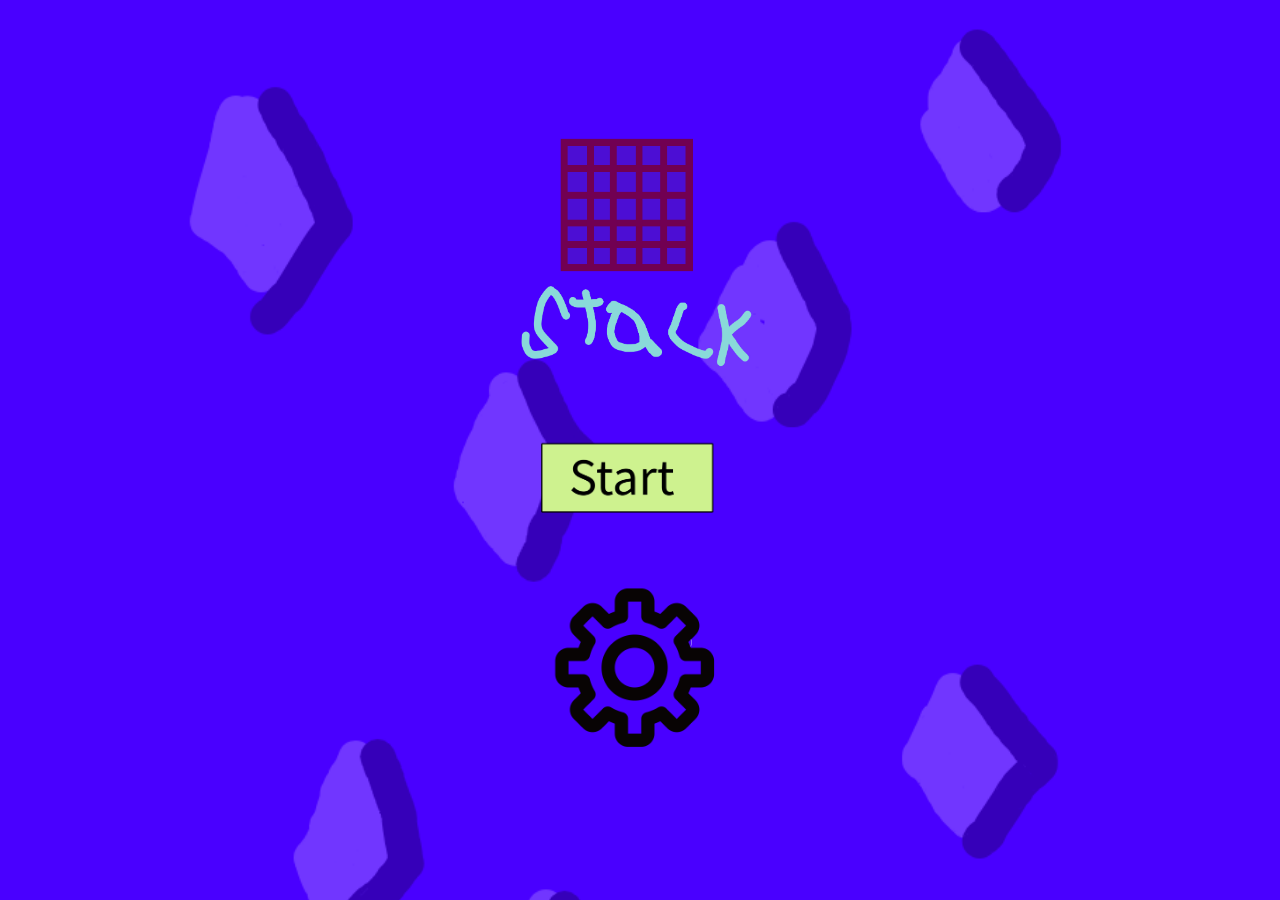
==== index.html @ 3ca87b92 "Add files via upload" ====
<!DOCTYPE html>
<html>

<head>
    <title>Crystal Stack</title>
    <link rel="stylesheet" href="style.css">
</head>

<body>
    
<script async src="https://pagead2.googlesyndication.com/pagead/js/adsbygoogle.js?client=ca-pub-6511687119924989"
     crossorigin="anonymous"></script>

<!-- HOME -->

<div id="homeScreen">

    <img src="logo.png" class="logo">


    <img src="start.png" 
    class="menuButton"
    onclick="startGame()">


    <img src="settings.png"
    class="menuButton"
    onclick="openSettings()">

</div>



<!-- SETTINGS -->

<div id="settingsScreen" class="hidden">

    <div class="credits">

        <h2>Credits</h2>

        Founder: Andrew S<br>
        Co-Founder: Jackson S<br><br>

        -----------------------------<br><br>

        Artist: Jackson S<br>
        Lead Developer: Jackson S
        Settings logo: pngtree.com

    </div>

<button onclick="openTerms()">
Terms of Service
</button>
    
<button onclick="openPrivacy()">
    Privacy Policy
</button>

    <button onclick="toggleSound()">
    Toggle Sound
</button>
    
    <button onclick="goHome()">
        Back
    </button>


</div>




<!-- GAME -->
<div id="gameScreen" class="hidden">

 
    <h2>
        Score:
        <span id="score">0</span>
    </h2>

    <div id="board"></div>

    <div id="pieces"></div>


    <div id="gameOverScreen" class="hidden">

        <div class="gameOverBox">

            <h1>Game Over</h1>

            <p>
                Score:
                <span id="finalScore">0</span>
            </p>

            <button onclick="restartGame()">
                Restart
            </button>

            <button onclick="goHome()">
                Home
            </button>

        </div>

    </div>

</div>
    
<script src="script.js"></script>

</body>

</html>
---- style.css ----
*{

box-sizing:border-box;
font-family:Arial;

}


body{

margin:0;
overflow:hidden;
background:black;

}



/* HOME */

#homeScreen{

height:100vh;
width:100vw;

background:url("backgroundhome.png");

background-size:cover;

display:flex;

flex-direction:column;

align-items:center;

justify-content:center;

}


.logo{

width:280px;

max-width:80%;

margin-bottom:30px;

}


.menuButton{

width:220px;

margin:15px;

cursor:pointer;

}



/* ADS */


.ad{

width:90%;

height:60px;

background:white;

color:black;

display:flex;

justify-content:center;

align-items:center;

border-radius:10px;

margin:10px;

}



/* SETTINGS */


#settingsScreen{

height:100vh;

width:100vw;

background:url("backgroundhome.png");

background-size:cover;

display:flex;

flex-direction:column;

align-items:center;

justify-content:center;

}



.credits{

background:black;

color:white;

padding:30px;

border-radius:15px;

text-align:center;

}



/* GAME */


#gameScreen{

height:100vh;

width:100vw;

background:url("background.png");

background-size:cover;

display:flex;

flex-direction:column;

align-items:center;

}



#gameScreen h2{

color:white;

text-shadow:2px 2px black;

}



/* BOARD */


#board{

width:min(90vw,450px);

aspect-ratio:1;

display:grid;

grid-template-columns:repeat(8,1fr);

gap:4px;

}



.cell{

background:rgba(255,255,255,.25);

border-radius:5px;

}



.placedBlock{

background:#00ffff;

box-shadow:0 0 10px cyan;

}



/* PIECES */


#pieces{

display:flex;

gap:25px;

margin-top:25px;

}



.piece{

display:grid;

gap:3px;

cursor:grab;

}



.miniBlock{

width:22px;

height:22px;

background:#00ffff;

border-radius:5px;

box-shadow:0 0 8px cyan;

}



.emptyBlock{

width:22px;

height:22px;

visibility:hidden;

}



.hidden{

display:none !important;

}

.piece {
    touch-action: none;
    user-select: none;
}

.miniBlock {
    pointer-events:none;
}

.ghostBlock {

    background:rgba(0,255,255,0.35);

    border-radius:5px;

}


.ghostBlock {
    background: rgba(0,255,255,0.4) !important;
    border:2px solid cyan;
}

.piece {
    touch-action:none;
    user-select:none;
}

#gameOverScreen {

    position:absolute;

    top:0;
    left:0;

    width:100%;
    height:100%;

    background:rgba(0,0,0,0.7);

    display:flex;

    justify-content:center;

    align-items:center;

}


.gameOverBox {

    background:white;

    color:black;

    padding:40px;

    border-radius:20px;

    text-align:center;

}


.gameOverBox h1 {

    margin-top:0;

}


.gameOverBox button {

    display:block;

    width:180px;

    margin:15px auto;

    cursor:pointer;

}

.cell,
.piece {
    touch-action: none;
    user-select: none;
    -webkit-user-select: none;
    -webkit-touch-callout: none;
}

body {
    overflow: hidden;
}
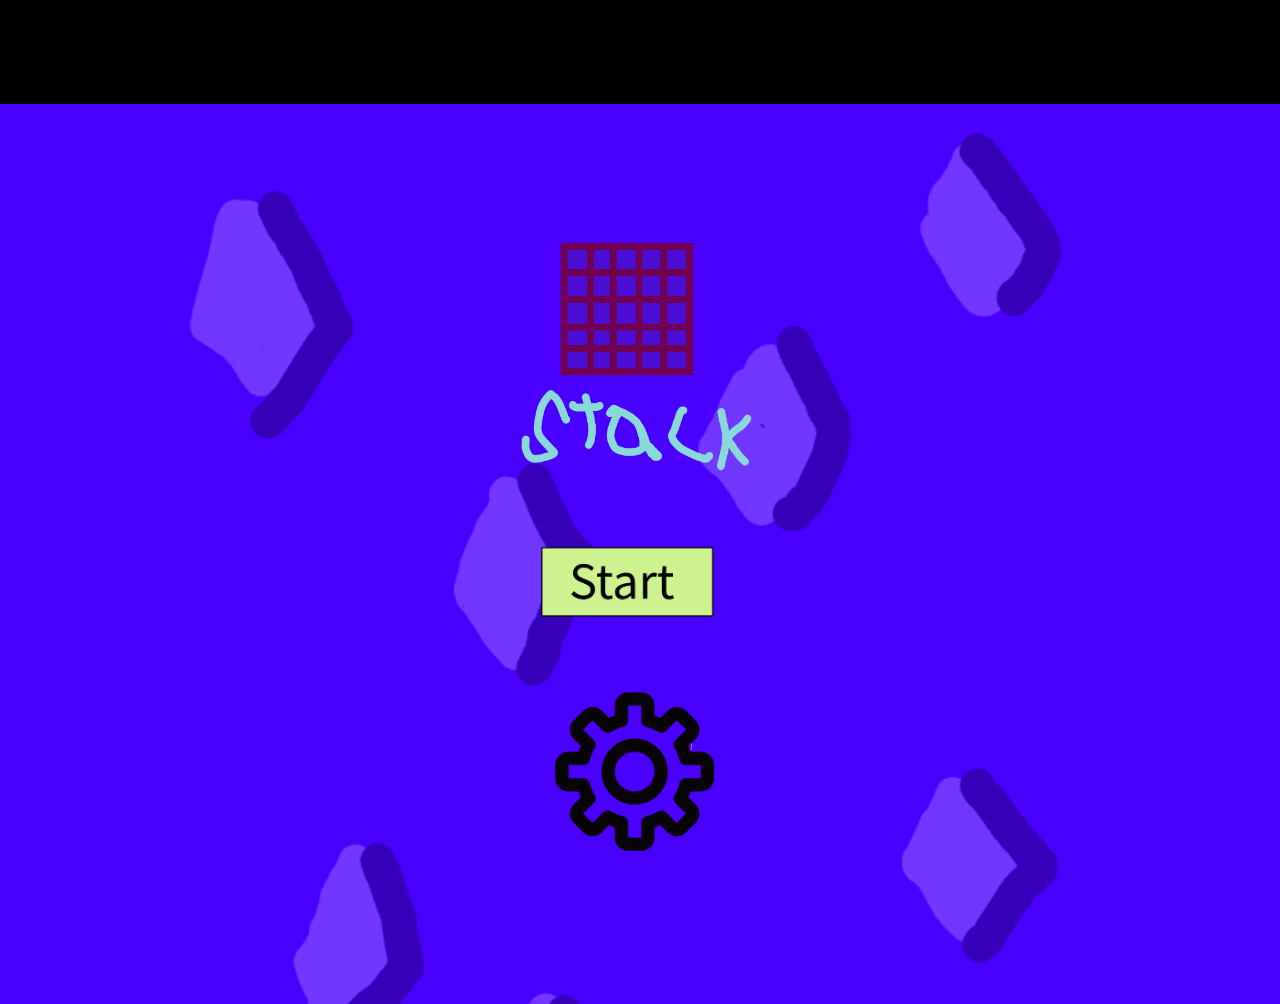
==== commit 1db48ef5: "Update index.html" ====
--- a/index.html
+++ b/index.html
@@ -8,8 +8,17 @@
 
 <body>
     
+    
 <script async src="https://pagead2.googlesyndication.com/pagead/js/adsbygoogle.js?client=ca-pub-6511687119924989"
      crossorigin="anonymous"></script>
+<!-- Side AD's -->
+<ins class="adsbygoogle"
+     style="display:inline-block;width:130px;height:100px"
+     data-ad-client="ca-pub-6511687119924989"
+     data-ad-slot="6633942671"></ins>
+<script>
+     (adsbygoogle = window.adsbygoogle || []).push({});
+</script>
 
 <!-- HOME -->
 
